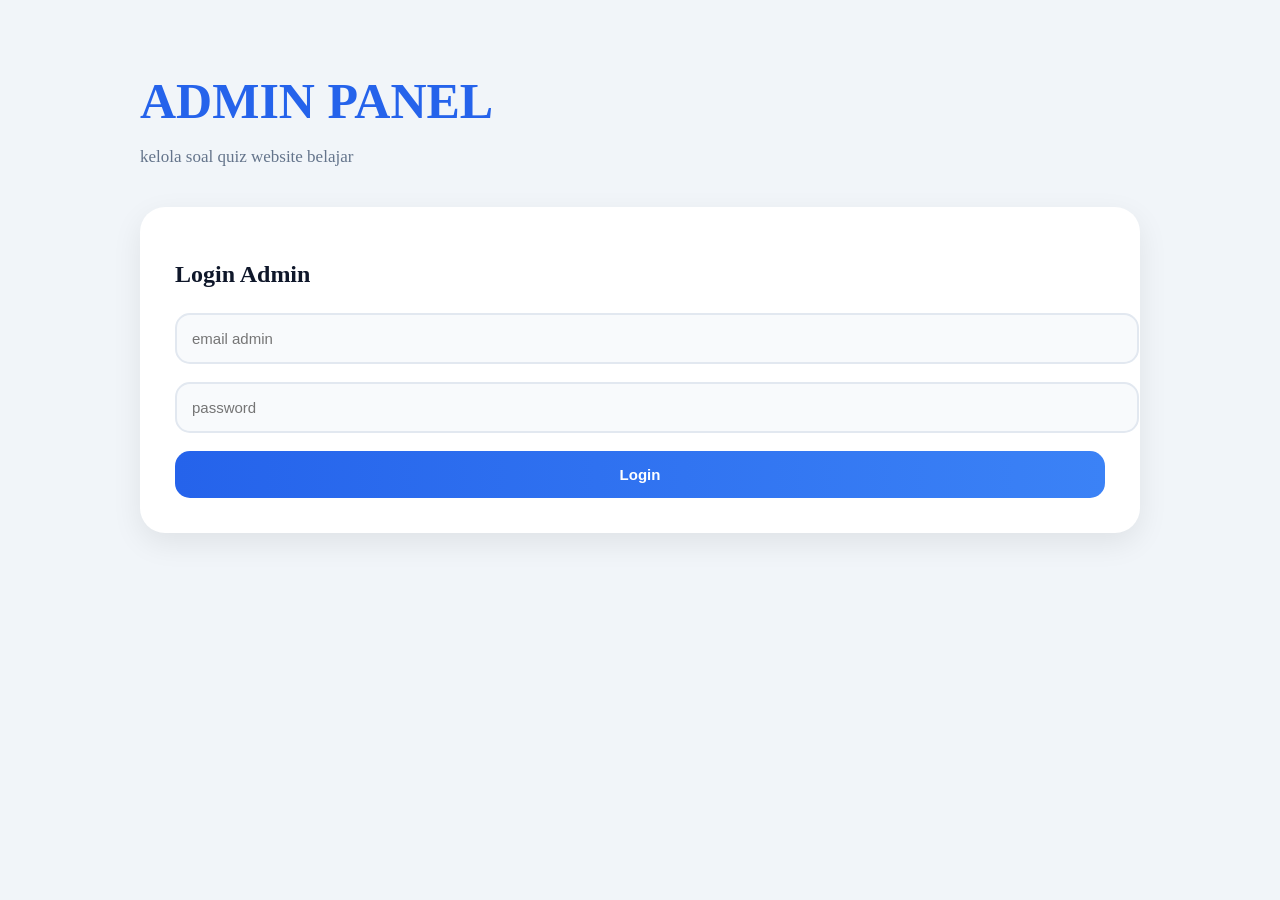
==== pages/admin.html @ 56e937a8 "Upload awal proyek EduBelajar" ====
<!doctype html>
<html lang="id">
  <head>
    <meta charset="UTF-8" />

    <meta name="viewport" content="width=device-width, initial-scale=1.0" />

    <title>Admin Panel</title>

    <link rel="stylesheet" href="../css/admin.css" />
  </head>

  <body>
    <div class="admin-container">
      <!-- TITLE -->

      <h1 class="admin-title">ADMIN PANEL</h1>

      <p class="admin-subtitle">kelola soal quiz website belajar</p>

      <!-- LOGIN -->

      <div id="loginBox">
        <h2>Login Admin</h2>

        <input type="email" id="email" placeholder="email admin" />

        <input type="password" id="password" placeholder="password" />

        <button onclick="loginAdmin()">Login</button>
      </div>

      <!-- ADMIN PANEL -->

      <div id="adminPanel" style="display: none">
        <!-- TAMBAH SOAL -->

        <div class="admin-card">
          <h2>Tambah Soal</h2>

          <!-- JENJANG -->

          <select id="jenjang">
            <option value="">Pilih Jenjang</option>

            <option value="sd">SD</option>

            <option value="smp">SMP</option>

            <option value="sma">SMA</option>

            <option value="smk">SMK</option>
          </select>

          <!-- KELAS -->

          <select id="kelas">
            <option value="">Pilih Kelas</option>
          </select>

          <!-- JURUSAN -->

          <div id="jurusanBox" style="display: none">
            <select id="jurusan">
              <option value="">Pilih Jurusan</option>

              <option value="RPL">RPL</option>

              <option value="TKJ">TKJ</option>

              <option value="DKV">DKV</option>

              <option value="TBSM">TBSM</option>

              <option value="TKRO">TKRO</option>
            </select>
          </div>

          <!-- MAPEL -->

          <select id="mapel">
            <option value="">Pilih Mapel</option>
          </select>

          <!-- JUMLAH SOAL -->

          <input type="number" id="jumlahSoal" placeholder="jumlah soal quiz" />

          <!-- PERTANYAAN -->

          <textarea id="pertanyaan" placeholder="masukkan soal"></textarea>

          <!-- TIPE SOAL -->

          <select id="tipeSoal">
            <option value="essay">Essay</option>

            <option value="pg">Pilihan Ganda</option>
          </select>

          <!-- OPSI PG -->

          <div id="opsiPG" style="display: none">
            <input type="text" id="opsiA" placeholder="Opsi A" />

            <input type="text" id="opsiB" placeholder="Opsi B" />

            <input type="text" id="opsiC" placeholder="Opsi C" />

            <input type="text" id="opsiD" placeholder="Opsi D" />
          </div>

          <!-- MATERI -->

          <h3>Materi Pembelajaran</h3>

          <textarea
            id="materi"
            rows="8"
            placeholder="masukkan materi pembelajaran"
          ></textarea>

          <!-- JAWABAN -->

          <input type="text" id="jawaban" placeholder="jawaban benar" />

          <!-- BUTTON -->

          <button onclick="tambahSoal()">Simpan Soal</button>
        </div>

        <!-- DAFTAR SOAL -->

        <div class="admin-card">
          <h2>Daftar Soal</h2>

          <div id="listSoal"></div>

          <hr />

          <h2>Hasil Quiz Murid</h2>

          <div id="listHasil"></div>
        </div>
      </div>
    </div>

    <script>
      // =========================
      // TOGGLE PILIHAN GANDA
      // =========================

      const tipeSoal = document.getElementById("tipeSoal");

      const opsiPG = document.getElementById("opsiPG");

      tipeSoal.addEventListener("change", function () {
        if (this.value === "pg") {
          opsiPG.style.display = "block";
        } else {
          opsiPG.style.display = "none";
        }
      });
    </script>

    <script src="../js/script.js"></script>
  </body>
</html>
---- css/admin.css ----
css * {
  margin: 0;
  padding: 0;
  box-sizing: border-box;

  font-family: "Poppins", sans-serif;
}

body {
  background: #f1f5f9;
  color: #0f172a;

  padding: 30px;
}

/* =========================
   CONTAINER
========================= */

.admin-container {
  max-width: 1000px;

  margin: auto;
}

/* =========================
   TITLE
========================= */

.admin-title {
  font-size: 50px;

  font-weight: 800;

  color: #2563eb;

  margin-bottom: 10px;
}

.admin-subtitle {
  color: #64748b;

  margin-bottom: 40px;

  font-size: 17px;
}

/* =========================
   LOGIN
========================= */

#loginBox {
  background: white;

  padding: 35px;

  border-radius: 25px;

  box-shadow: 0 10px 30px rgba(0, 0, 0, 0.08);

  margin-bottom: 30px;
}

#loginBox h2 {
  margin-bottom: 25px;
}

/* =========================
   CARD
========================= */

.admin-card {
  background: white;

  padding: 35px;

  border-radius: 25px;

  margin-bottom: 30px;

  box-shadow: 0 10px 30px rgba(0, 0, 0, 0.08);
}

.admin-card h2 {
  margin-bottom: 25px;

  color: #2563eb;
}

/* =========================
   INPUT
========================= */

input,
select,
textarea {
  width: 100%;

  padding: 15px;

  border-radius: 15px;

  border: 2px solid #e2e8f0;

  margin-bottom: 18px;

  outline: none;

  font-size: 15px;

  background: #f8fafc;

  transition: 0.3s;
}

input:focus,
select:focus,
textarea:focus {
  border-color: #2563eb;

  background: white;
}

textarea {
  resize: vertical;

  min-height: 120px;
}

/* =========================
   BUTTON
========================= */

button {
  width: 100%;

  border: none;

  padding: 15px;

  border-radius: 15px;

  background: linear-gradient(to right, #2563eb, #3b82f6);

  color: white;

  font-size: 15px;

  font-weight: 600;

  cursor: pointer;

  transition: 0.3s;
}

button:hover {
  transform: translateY(-2px);

  opacity: 0.95;
}

/* =========================
   LIST SOAL
========================= */

#listSoal {
  display: grid;

  gap: 20px;
}

.soal-card {
  background: #f8fafc;

  border-left: 6px solid #2563eb;

  border-radius: 20px;

  padding: 25px;
}

.soal-card h3 {
  color: #2563eb;

  margin-bottom: 10px;
}

.soal-card p {
  margin-bottom: 8px;

  color: #475569;

  line-height: 1.6;
}

.soal-card small {
  display: block;

  margin-top: 10px;

  font-weight: 600;
}

.soal-card button {
  margin-top: 20px;

  background: #ef4444;
}

/* =========================
   HR
========================= */

hr {
  border: none;

  height: 2px;

  background: #e2e8f0;

  margin: 30px 0;
}

/* =========================
   RESPONSIVE
========================= */

@media (max-width: 768px) {
  body {
    padding: 20px;
  }

  .admin-title {
    font-size: 38px;
  }

  .admin-card,
  #loginBox {
    padding: 25px;
  }
}
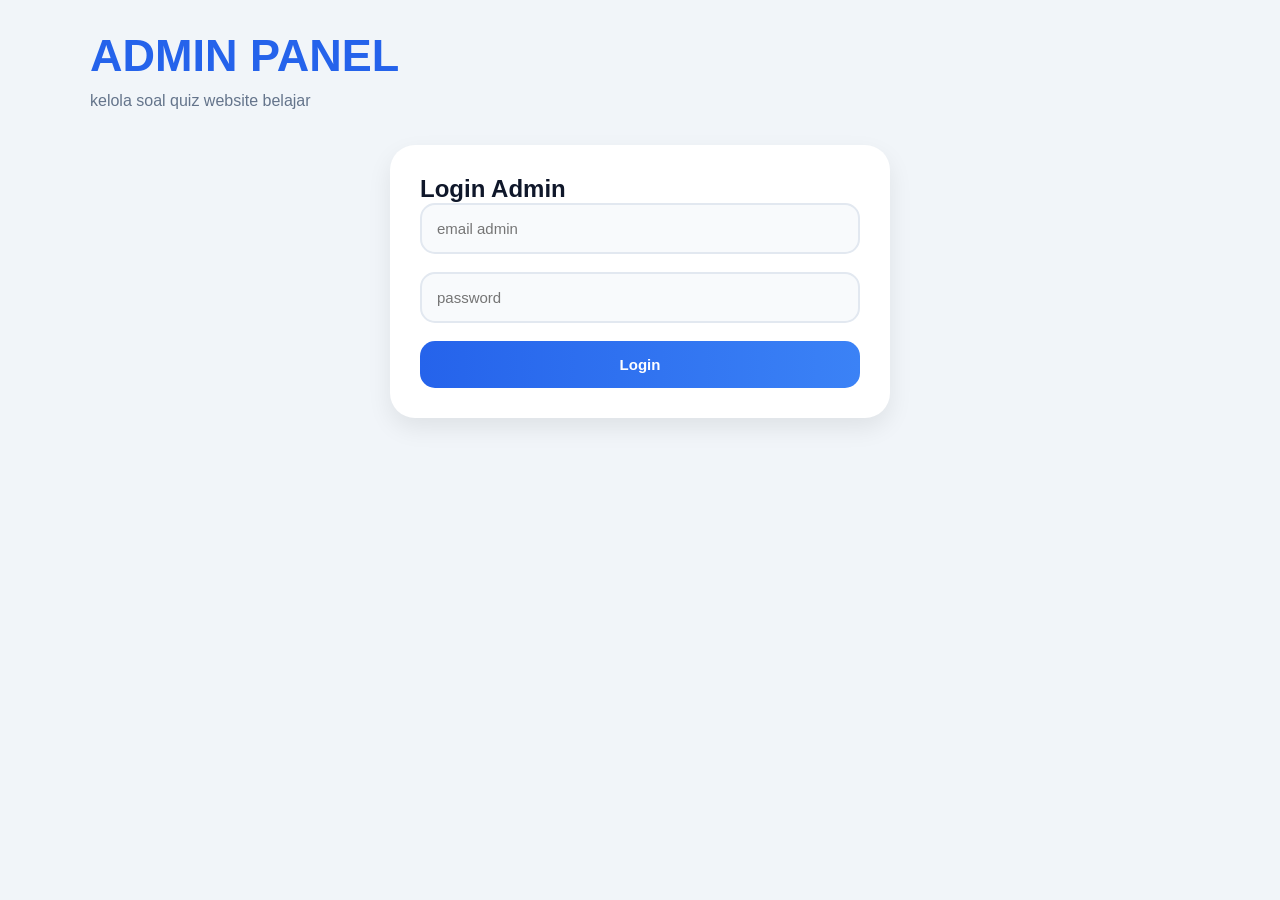
==== commit 03f1c7d2: "update styling dan perbaikan logika script" ====
--- a/pages/admin.html
+++ b/pages/admin.html
@@ -37,7 +37,6 @@
 
         <div class="admin-card">
           <h2>Tambah Soal</h2>
-
           <!-- JENJANG -->
 
           <select id="jenjang">
@@ -154,13 +153,15 @@
 
       const opsiPG = document.getElementById("opsiPG");
 
-      tipeSoal.addEventListener("change", function () {
-        if (this.value === "pg") {
-          opsiPG.style.display = "block";
-        } else {
-          opsiPG.style.display = "none";
-        }
-      });
+      if (tipeSoal && opsiPG) {
+        tipeSoal.addEventListener("change", function () {
+          if (this.value === "pg") {
+            opsiPG.style.display = "block";
+          } else {
+            opsiPG.style.display = "none";
+          }
+        });
+      }
     </script>
 
     <script src="../js/script.js"></script>
--- a/css/admin.css
+++ b/css/admin.css
@@ -1,15 +1,13 @@
-css * {
+* {
   margin: 0;
   padding: 0;
   box-sizing: border-box;
-
   font-family: "Poppins", sans-serif;
 }
 
 body {
   background: #f1f5f9;
   color: #0f172a;
-
   padding: 30px;
 }
 
@@ -18,8 +16,7 @@
 ========================= */
 
 .admin-container {
-  max-width: 1000px;
-
+  max-width: 1100px;
   margin: auto;
 }
 
@@ -28,21 +25,16 @@
 ========================= */
 
 .admin-title {
-  font-size: 50px;
-
+  font-size: 45px;
   font-weight: 800;
-
   color: #2563eb;
-
   margin-bottom: 10px;
 }
 
 .admin-subtitle {
   color: #64748b;
-
-  margin-bottom: 40px;
-
-  font-size: 17px;
+  margin-bottom: 35px;
+  font-size: 16px;
 }
 
 /* =========================
@@ -50,19 +42,12 @@
 ========================= */
 
 #loginBox {
+  max-width: 500px;
+  margin: auto;
   background: white;
-
-  padding: 35px;
-
+  padding: 30px;
   border-radius: 25px;
-
-  box-shadow: 0 10px 30px rgba(0, 0, 0, 0.08);
-
-  margin-bottom: 30px;
-}
-
-#loginBox h2 {
-  margin-bottom: 25px;
+  box-shadow: 0 10px 25px rgba(0, 0, 0, 0.08);
 }
 
 /* =========================
@@ -71,20 +56,19 @@
 
 .admin-card {
   background: white;
-
-  padding: 35px;
-
+  padding: 30px;
   border-radius: 25px;
-
   margin-bottom: 30px;
-
-  box-shadow: 0 10px 30px rgba(0, 0, 0, 0.08);
-}
-
-.admin-card h2 {
-  margin-bottom: 25px;
-
-  color: #2563eb;
+  box-shadow: 0 10px 25px rgba(0, 0, 0, 0.08);
+}
+
+/* =========================
+   FORM WRAPPER
+========================= */
+
+.form-wrapper {
+  max-width: 700px;
+  margin: auto;
 }
 
 /* =========================
@@ -95,21 +79,13 @@
 select,
 textarea {
   width: 100%;
-
   padding: 15px;
-
   border-radius: 15px;
-
   border: 2px solid #e2e8f0;
-
   margin-bottom: 18px;
-
   outline: none;
-
   font-size: 15px;
-
   background: #f8fafc;
-
   transition: 0.3s;
 }
 
@@ -117,14 +93,13 @@
 select:focus,
 textarea:focus {
   border-color: #2563eb;
-
   background: white;
 }
 
 textarea {
   resize: vertical;
-
-  min-height: 120px;
+  min-height: 140px;
+  line-height: 1.6;
 }
 
 /* =========================
@@ -133,29 +108,19 @@
 
 button {
   width: 100%;
-
   border: none;
-
   padding: 15px;
-
   border-radius: 15px;
-
   background: linear-gradient(to right, #2563eb, #3b82f6);
-
   color: white;
-
   font-size: 15px;
-
   font-weight: 600;
-
   cursor: pointer;
-
   transition: 0.3s;
 }
 
 button:hover {
   transform: translateY(-2px);
-
   opacity: 0.95;
 }
 
@@ -163,47 +128,48 @@
    LIST SOAL
 ========================= */
 
-#listSoal {
+#listSoal,
+#listHasil {
   display: grid;
-
   gap: 20px;
 }
 
+/* =========================
+   CARD SOAL
+========================= */
+
+.card,
 .soal-card {
   background: #f8fafc;
-
-  border-left: 6px solid #2563eb;
-
+  border-left: 5px solid #2563eb;
   border-radius: 20px;
-
-  padding: 25px;
-}
-
+  padding: 22px;
+}
+
+.card h3,
 .soal-card h3 {
   color: #2563eb;
-
   margin-bottom: 10px;
 }
 
+.card p,
 .soal-card p {
   margin-bottom: 8px;
-
   color: #475569;
-
   line-height: 1.6;
-}
-
+  word-wrap: break-word;
+}
+
+.card small,
 .soal-card small {
   display: block;
-
   margin-top: 10px;
-
   font-weight: 600;
 }
 
+.card button,
 .soal-card button {
   margin-top: 20px;
-
   background: #ef4444;
 }
 
@@ -213,12 +179,9 @@
 
 hr {
   border: none;
-
   height: 2px;
-
   background: #e2e8f0;
-
-  margin: 30px 0;
+  margin: 35px 0;
 }
 
 /* =========================
@@ -227,15 +190,24 @@
 
 @media (max-width: 768px) {
   body {
-    padding: 20px;
+    padding: 18px;
   }
 
   .admin-title {
-    font-size: 38px;
+    font-size: 34px;
   }
 
   .admin-card,
   #loginBox {
-    padding: 25px;
-  }
-}
+    padding: 22px;
+    border-radius: 20px;
+  }
+
+  input,
+  select,
+  textarea,
+  button {
+    font-size: 14px;
+    padding: 13px;
+  }
+}
